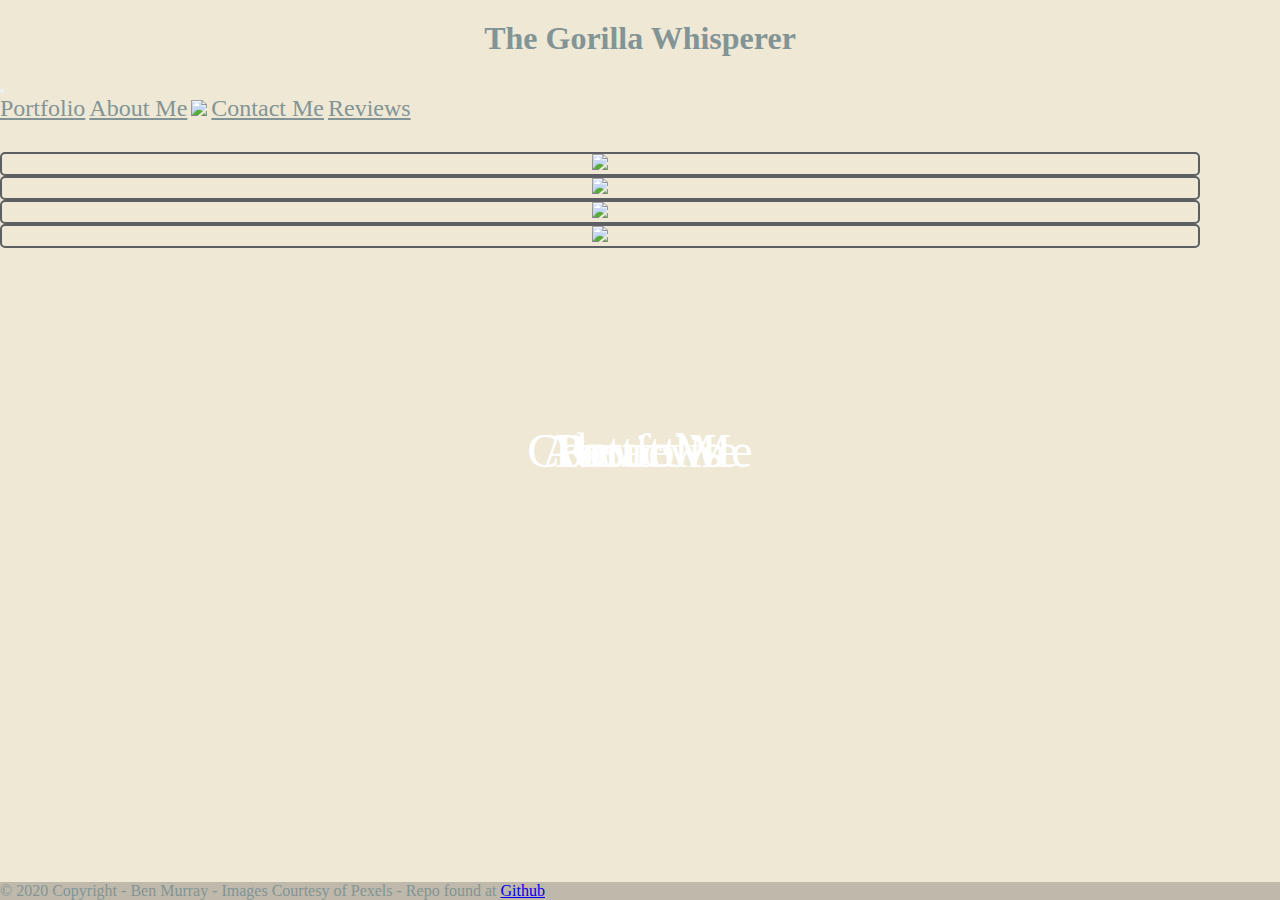
==== index.html @ a7629222 "Initial commit" ====
<!DOCTYPE html>
<html>

<head>
    <link rel="stylesheet" href="https://stackpath.bootstrapcdn.com/bootstrap/4.1.3/css/bootstrap.min.css" integrity="sha384-MCw98/SFnGE8fJT3GXwEOngsV7Zt27NXFoaoApmYm81iuXoPkFOJwJ8ERdknLPMO" crossorigin="anonymous">
  <link rel="stylesheet" href="/css/styles.css" />
  <meta content="width=device-width, initial-scale=1" name="viewport" />
  <title>The Gorilla Whisperer</title>
</head>

<body>
  <div class="title"><h1>The Gorilla Whisperer</h1></div>
  <nav class="navbar navbar-expand-lg navbar-light bg-light mx-auto">
    <button class="navbar-toggler" type="button" data-toggle="collapse" data-target="#navbarNav" aria-controls="navbarNav" aria-expanded="false" aria-label="Toggle navigation">
      <span class="navbar-toggler-icon"></span>
    </button>
    <div class="collapse navbar-collapse" id="navbarNav">
      <div class="navbar-nav mx-auto">
        <!-- <a class="nav-link" href="index.html">Home<span class="sr-only">(current)</span></a> -->
        <a class="nav-link" href="pages/portfolio.html">Portfolio</a>
        <a class="nav-link" href="pages/about.html">About Me</a>
        <a class="navbar-brand" href="index.html"><img src="images/gorilla-clip-transparent.png" class="nav-gorilla"></a>
        <a class="nav-link" href="pages/contact.html">Contact Me</a>
        <a class="nav-link" href="pages/reviews.html">Reviews</a>
      </div>
    </div>
  </nav>

  <div class="page">
    <div class="container">
      <div class="row">
        <div class="col-sm-6 col-12 splash-box">
          <a href="pages/portfolio.html"><img src="images/g0.jpg" class="splash-img">
          <div class="centered">Portfolio</div></a>
        </div>
        <div class="col-sm-6 col-12 splash-box">
          <a href="pages/about.html"><img src="images/g1.jpg" class="splash-img">
          <div class="centered">About Me</div></a>
        </div>
      </div>
      <div class="row">
        <div class="col-sm-6 col-12 splash-box" id="contact-box">
          <a href="pages/portfolio.html"><img src="images/g2.jpg" class="splash-img">
          <div class="centered">Contact Me</div></a>
        </div>
        <div class="col-sm-6 col-12 splash-box" id="review-box">
          <a href="pages/reviews.html"><img src="images/g3.jpg" class="splash-img">
          <div class="centered">Reviews</div></a>
        </div>
      </div>
    </div>
  </div>

<footer class="bg-light text-center text-lg-start footer">
  <div class="text-center p-3" style="background-color: rgba(0, 0, 0, 0.2)">
    © 2020 Copyright - Ben Murray - Images Courtesy of Pexels - Repo found at
    <a class="text-dark" href="https://github.com/BYU-CS-260-Winter-2021/lab-1-photography-website-ben-mur64">Github</a>
  </div>
</footer>

  <script src="https://code.jquery.com/jquery-3.3.1.slim.min.js" integrity="sha384-q8i/X+965DzO0rT7abK41JStQIAqVgRVzpbzo5smXKp4YfRvH+8abtTE1Pi6jizo" crossorigin="anonymous"></script>
  <script src="https://cdnjs.cloudflare.com/ajax/libs/popper.js/1.14.3/umd/popper.min.js" integrity="sha384-ZMP7rVo3mIykV+2+9J3UJ46jBk0WLaUAdn689aCwoqbBJiSnjAK/l8WvCWPIPm49" crossorigin="anonymous"></script>
  <script src="https://stackpath.bootstrapcdn.com/bootstrap/4.1.3/js/bootstrap.min.js" integrity="sha384-ChfqqxuZUCnJSK3+MXmPNIyE6ZbWh2IMqE241rYiqJxyMiZ6OW/JmZQ5stwEULTy" crossorigin="anonymous"></script>
</body>

</html>
---- css/styles.css ----
/* General */
* {
  margin: 0;
  padding: 0;
  box-sizing: border-box;
}

body {
  background-color: #eee8d5;
  color: #839496;
  height: 100vh;
  display: flex;
  flex-direction: column;
}

p {
  font-size: 1.2rem;
  margin-left: 10px;
  margin-top: 10px;
}

.title {
  display: flex;
  justify-content: center;
  text-align: center;
  padding: 20px;
}

.page {
  width: 100%;
  height: 100%;
  flex: 1;
}

.container {
  max-width: 1200px;
  padding-bottom: 60px;
}

/* Navbar */
.nav-gorilla {
  width: 100px;
}
.nav-link {
  font-size: 1.5rem;
  color: #839496;
}

.navbar {
  width: 100%;
  margin-bottom: 30px;
}

.splash-box {
  color: #44475a;
  border: 2px solid #5D6063;
  border-radius: 5px;
  max-height: 500px;
  padding: 0 !important;

  display: flex;
  align-items: center;
  justify-content: center;
  overflow: hidden;
}

/* Centered text */
.centered {
  position: absolute;
  top: 50%;
  left: 50%;
  transform: translate(-50%, -50%);
  color: white;
  font-size: 3rem;
}

.splash-img {
    height: auto;
    width: auto;
    max-width: 100%;
    max-height: 100%;
    object-fit: cover;
}

/* Box-sizing reset: //w3bits.com/?p=3225 */
html {
  box-sizing: border-box;
}

*,
*:before,
*:after {
  box-sizing: inherit;
}

/* The Masonry Container */
.masonry {
  margin: 1.5em auto;
  max-width: 1200px;
  column-gap: 1.5em;
}

/* The Masonry Brick */
.item {
  background: #fff;
  padding: 1em;
  margin: 0 0 1.5em;
}

/* Masonry on large screens */
@media only screen and (min-width: 1024px) {
  .masonry {
    column-count: 4;
  }
}

/* Masonry on medium-sized screens */
@media only screen and (max-width: 1023px) and (min-width: 768px) {
  .masonry {
    column-count: 3;
  }
}

/* Masonry on small screens */
@media only screen and (max-width: 767px) and (min-width: 540px) {
  .masonry {
    column-count: 2;
  }
}

.mason-img {
  max-width: 100%;
}
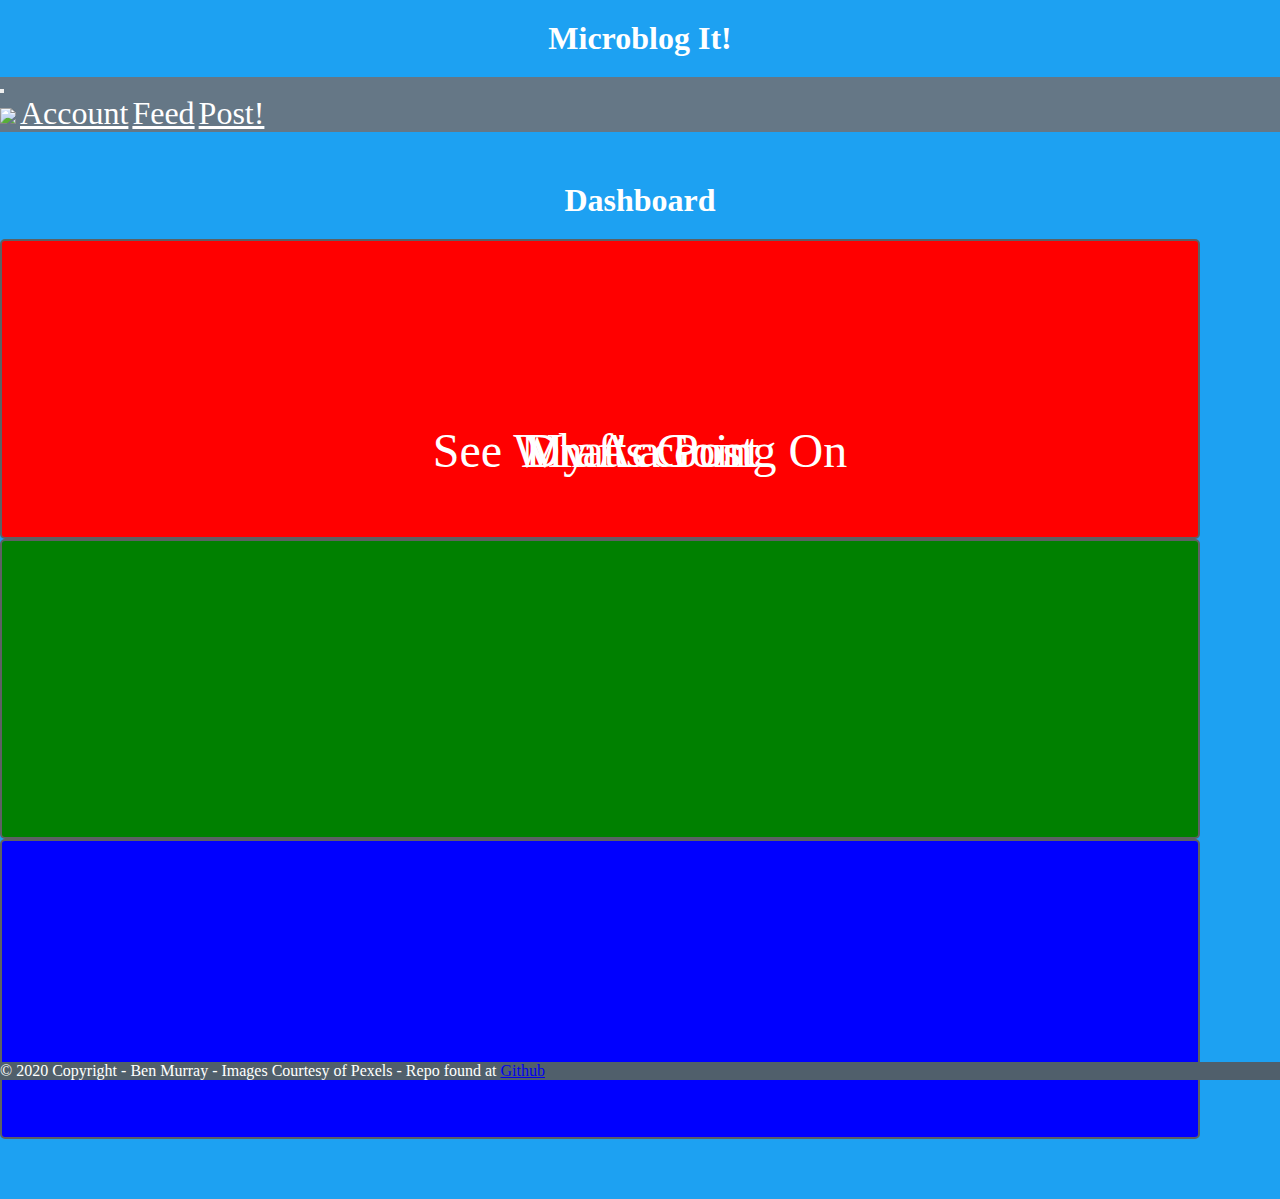
==== commit 333a2ae2: "Start account page, front page" ====
--- a/index.html
+++ b/index.html
@@ -5,53 +5,47 @@
     <link rel="stylesheet" href="https://stackpath.bootstrapcdn.com/bootstrap/4.1.3/css/bootstrap.min.css" integrity="sha384-MCw98/SFnGE8fJT3GXwEOngsV7Zt27NXFoaoApmYm81iuXoPkFOJwJ8ERdknLPMO" crossorigin="anonymous">
   <link rel="stylesheet" href="/css/styles.css" />
   <meta content="width=device-width, initial-scale=1" name="viewport" />
-  <title>The Gorilla Whisperer</title>
+  <title>MicroBlog</title>
 </head>
 
 <body>
-  <div class="title"><h1>The Gorilla Whisperer</h1></div>
-  <nav class="navbar navbar-expand-lg navbar-light bg-light mx-auto">
+  <div class="title"><h1>Microblog It!</h1></div>
+  <nav class="navbar navbar-expand-lg mx-auto">
     <button class="navbar-toggler" type="button" data-toggle="collapse" data-target="#navbarNav" aria-controls="navbarNav" aria-expanded="false" aria-label="Toggle navigation">
       <span class="navbar-toggler-icon"></span>
     </button>
     <div class="collapse navbar-collapse" id="navbarNav">
       <div class="navbar-nav mx-auto">
         <!-- <a class="nav-link" href="index.html">Home<span class="sr-only">(current)</span></a> -->
-        <a class="nav-link" href="pages/portfolio.html">Portfolio</a>
-        <a class="nav-link" href="pages/about.html">About Me</a>
-        <a class="navbar-brand" href="index.html"><img src="images/gorilla-clip-transparent.png" class="nav-gorilla"></a>
-        <a class="nav-link" href="pages/contact.html">Contact Me</a>
-        <a class="nav-link" href="pages/reviews.html">Reviews</a>
+        <a class="navbar-brand" href="index.html"><img src="images/user.png" class="nav-gorilla"></a>
+        <a class="nav-link" href="pages/account.html">Account</a>
+        <a class="nav-link" href="pages/feed.html">Feed</a>
+        <a class="nav-link" href="pages/draft.html">Post!</a>
       </div>
     </div>
   </nav>
 
   <div class="page">
+    <div class="title"><h1>Dashboard</h1></div>
+
     <div class="container">
       <div class="row">
-        <div class="col-sm-6 col-12 splash-box">
-          <a href="pages/portfolio.html"><img src="images/g0.jpg" class="splash-img">
-          <div class="centered">Portfolio</div></a>
-        </div>
-        <div class="col-sm-6 col-12 splash-box">
-          <a href="pages/about.html"><img src="images/g1.jpg" class="splash-img">
-          <div class="centered">About Me</div></a>
+        <div class="col-sm-12 col-12 home-box" id="home-feed">
+          <a href="pages/feed.html"><div class="centered">See What's Going On</div></a>
         </div>
       </div>
       <div class="row">
-        <div class="col-sm-6 col-12 splash-box" id="contact-box">
-          <a href="pages/portfolio.html"><img src="images/g2.jpg" class="splash-img">
-          <div class="centered">Contact Me</div></a>
+        <div class="col-sm-6 col-12 home-box" id="home-account">
+          <a href="pages/account.html"><div class="centered">My Account</div></a>
         </div>
-        <div class="col-sm-6 col-12 splash-box" id="review-box">
-          <a href="pages/reviews.html"><img src="images/g3.jpg" class="splash-img">
-          <div class="centered">Reviews</div></a>
+        <div class="col-sm-6 col-12 home-box" id="home-draft">
+          <a href="pages/draft.html"><div class="centered">Draft a Post</div></a>
         </div>
       </div>
     </div>
   </div>
 
-<footer class="bg-light text-center text-lg-start footer">
+<footer class="text-center text-lg-start footer">
   <div class="text-center p-3" style="background-color: rgba(0, 0, 0, 0.2)">
     © 2020 Copyright - Ben Murray - Images Courtesy of Pexels - Repo found at
     <a class="text-dark" href="https://github.com/BYU-CS-260-Winter-2021/lab-1-photography-website-ben-mur64">Github</a>
--- a/css/styles.css
+++ b/css/styles.css
@@ -6,8 +6,8 @@
 }
 
 body {
-  background-color: #eee8d5;
-  color: #839496;
+  background-color: #1DA1F2;
+  color: #FFFFFF;
   height: 100vh;
   display: flex;
   flex-direction: column;
@@ -36,26 +36,31 @@
   max-width: 1200px;
   padding-bottom: 60px;
 }
+.footer {
+  background-color: #657786;
+}
 
 /* Navbar */
 .nav-gorilla {
   width: 100px;
 }
 .nav-link {
-  font-size: 1.5rem;
-  color: #839496;
+  font-size: 2rem;
+  color: #FFFFFF;
 }
 
 .navbar {
   width: 100%;
   margin-bottom: 30px;
+  background-color: #657786;
 }
 
-.splash-box {
+.home-box {
   color: #44475a;
   border: 2px solid #5D6063;
   border-radius: 5px;
   max-height: 500px;
+  min-height: 300px;
   padding: 0 !important;
 
   display: flex;
@@ -82,6 +87,24 @@
     object-fit: cover;
 }
 
+#home-feed {
+  background-color: red;
+}
+#home-account {
+  background-color: green;
+}
+#home-draft {
+  background-color: blue;
+}
+
+
+
+
+
+
+
+
+
 /* Box-sizing reset: //w3bits.com/?p=3225 */
 html {
   box-sizing: border-box;
@@ -92,6 +115,13 @@
 *:after {
   box-sizing: inherit;
 }
+
+
+
+
+
+
+
 
 /* The Masonry Container */
 .masonry {
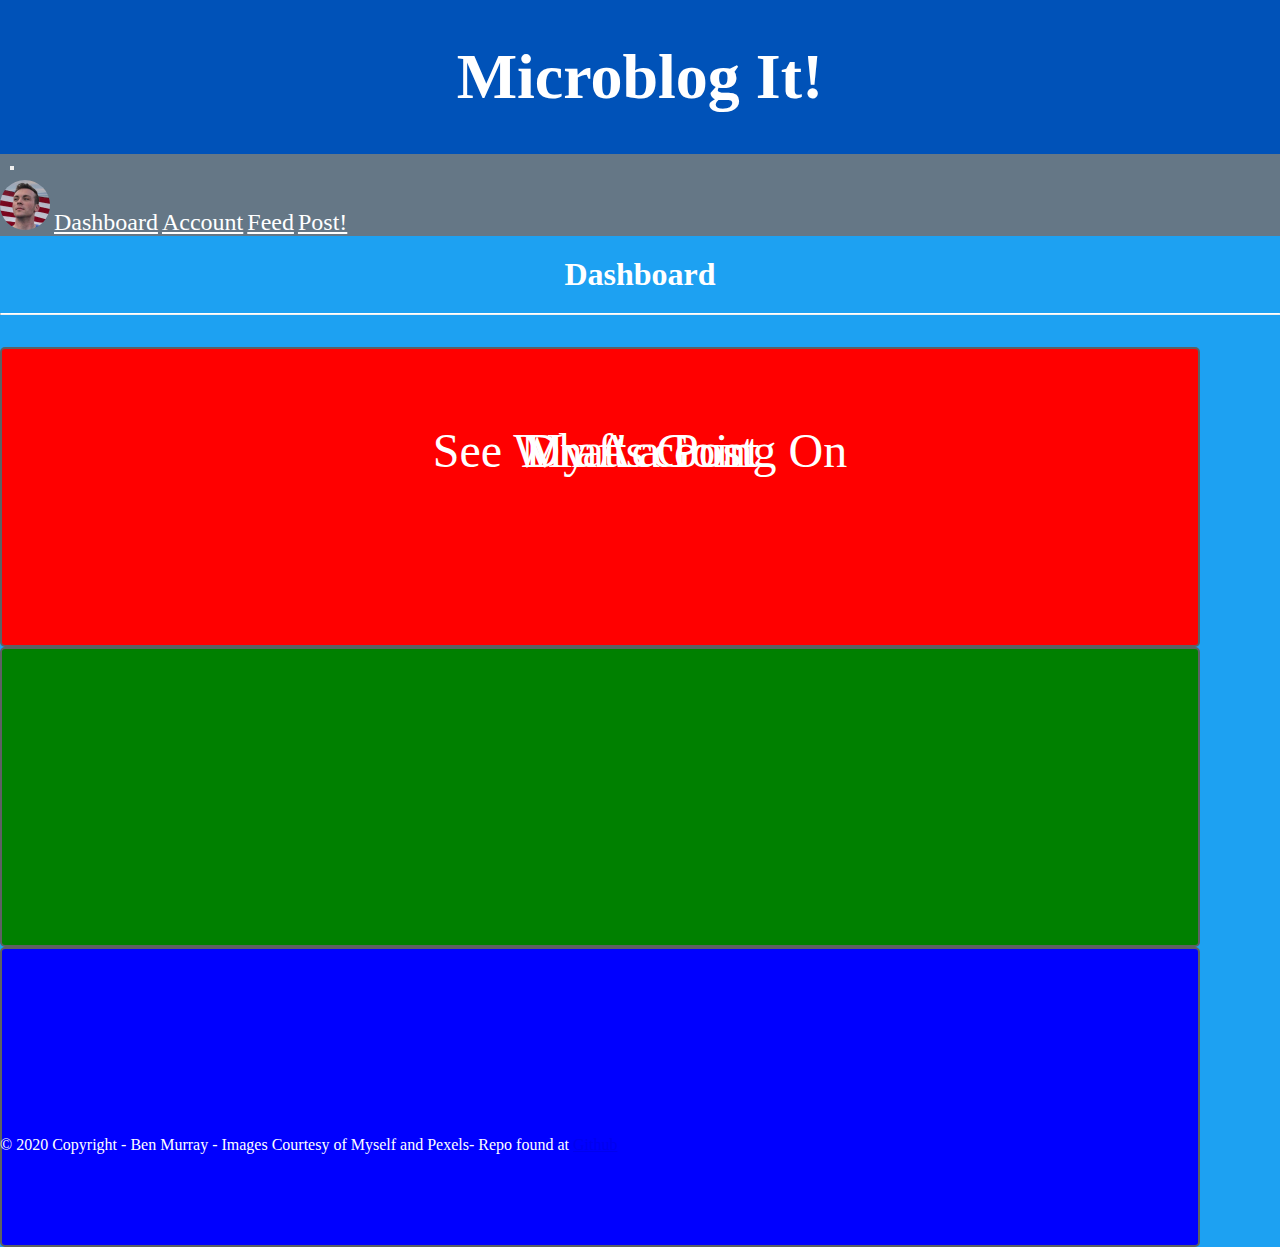
==== commit 0afc7942: "Just missing post and footer" ====
--- a/index.html
+++ b/index.html
@@ -9,25 +9,28 @@
 </head>
 
 <body>
-  <div class="title"><h1>Microblog It!</h1></div>
-  <nav class="navbar navbar-expand-lg mx-auto">
-    <button class="navbar-toggler" type="button" data-toggle="collapse" data-target="#navbarNav" aria-controls="navbarNav" aria-expanded="false" aria-label="Toggle navigation">
-      <span class="navbar-toggler-icon"></span>
-    </button>
-    <div class="collapse navbar-collapse" id="navbarNav">
-      <div class="navbar-nav mx-auto">
-        <!-- <a class="nav-link" href="index.html">Home<span class="sr-only">(current)</span></a> -->
-        <a class="navbar-brand" href="index.html"><img src="images/user.png" class="nav-gorilla"></a>
-        <a class="nav-link" href="pages/account.html">Account</a>
-        <a class="nav-link" href="pages/feed.html">Feed</a>
-        <a class="nav-link" href="pages/draft.html">Post!</a>
+  <div class="site-title"><h1>Microblog It!</h1></div>
+
+  <nav class="navbar navbar-expand-lg justify-content-between">
+    <div class="container">
+      <button class="navbar-toggler" type="button" data-toggle="collapse" data-target="#navbarNav" aria-controls="navbarNav" aria-expanded="false" aria-label="Toggle navigation">
+        <span class="navbar-toggler-icon"></span>
+      </button>
+      <div class="collapse navbar-collapse" id="navbarNav">
+        <div class="navbar-nav">
+          <a class="navbar-brand" href="pages/account.html"><img src="images/user.jpg" class="nav-circle"></a>
+          <a class="nav-link" href="index.html">Dashboard</a>
+          <a class="nav-link" href="pages/account.html">Account</a>
+          <a class="nav-link" href="pages/feed.html">Feed</a>
+          <a class="nav-link" href="pages/draft.html">Post!</a>
+        </div>
       </div>
     </div>
   </nav>
 
   <div class="page">
     <div class="title"><h1>Dashboard</h1></div>
-
+    <hr class="top">
     <div class="container">
       <div class="row">
         <div class="col-sm-12 col-12 home-box" id="home-feed">
@@ -45,12 +48,12 @@
     </div>
   </div>
 
-<footer class="text-center text-lg-start footer">
-  <div class="text-center p-3" style="background-color: rgba(0, 0, 0, 0.2)">
-    © 2020 Copyright - Ben Murray - Images Courtesy of Pexels - Repo found at
-    <a class="text-dark" href="https://github.com/BYU-CS-260-Winter-2021/lab-1-photography-website-ben-mur64">Github</a>
-  </div>
-</footer>
+  <footer class="text-center text-lg-start footer">
+    <div class="text-center p-3">
+      © 2020 Copyright - Ben Murray - Images Courtesy of Myself and Pexels- Repo found at
+      <a class="text-dark" href="https://github.com/ben-mur64/microblog">Github</a>
+    </div>
+  </footer>
 
   <script src="https://code.jquery.com/jquery-3.3.1.slim.min.js" integrity="sha384-q8i/X+965DzO0rT7abK41JStQIAqVgRVzpbzo5smXKp4YfRvH+8abtTE1Pi6jizo" crossorigin="anonymous"></script>
   <script src="https://cdnjs.cloudflare.com/ajax/libs/popper.js/1.14.3/umd/popper.min.js" integrity="sha384-ZMP7rVo3mIykV+2+9J3UJ46jBk0WLaUAdn689aCwoqbBJiSnjAK/l8WvCWPIPm49" crossorigin="anonymous"></script>
--- a/css/styles.css
+++ b/css/styles.css
@@ -13,10 +13,27 @@
   flex-direction: column;
 }
 
-p {
-  font-size: 1.2rem;
+h2 {
+  font-size: 1.5rem;
   margin-left: 10px;
   margin-top: 10px;
+}
+
+p, input, label, button {
+  font-size: 1.2rem;
+  margin: 10px;
+}
+
+.site-title {
+  background-color: #0052B8;
+  display: flex;
+  justify-content: center;
+  text-align: center;
+  padding: 40px;
+}
+
+.site-title h1 {
+  font-size: 4rem;
 }
 
 .title {
@@ -34,25 +51,28 @@
 
 .container {
   max-width: 1200px;
-  padding-bottom: 60px;
-}
-.footer {
-  background-color: #657786;
 }
 
 /* Navbar */
-.nav-gorilla {
-  width: 100px;
+.nav-circle {
+  width: 50px;
+  border-radius: 50px;
 }
 .nav-link {
-  font-size: 2rem;
+  font-size: 1.5rem;
   color: #FFFFFF;
 }
 
 .navbar {
   width: 100%;
-  margin-bottom: 30px;
   background-color: #657786;
+  padding-bottom: 0;
+  padding-top: 0;
+}
+
+hr.top {
+  border-top: 1px solid white;
+  margin-bottom: 2rem;
 }
 
 .home-box {
@@ -79,6 +99,24 @@
   font-size: 3rem;
 }
 
+/* Post Styles */
+
+.post {
+  border: 2px solid #FFFFFF;
+  border-radius: 10px;
+  padding: 5px;
+}
+
+.post-img {
+  width: 150px;
+  border-radius: 50px;
+  border-color: blue;
+  border-width: 3px;
+}
+
+.post-user {
+  font-weight: bold;
+}
 .splash-img {
     height: auto;
     width: auto;
@@ -99,12 +137,6 @@
 
 
 
-
-
-
-
-
-
 /* Box-sizing reset: //w3bits.com/?p=3225 */
 html {
   box-sizing: border-box;
@@ -115,49 +147,3 @@
 *:after {
   box-sizing: inherit;
 }
-
-
-
-
-
-
-
-
-/* The Masonry Container */
-.masonry {
-  margin: 1.5em auto;
-  max-width: 1200px;
-  column-gap: 1.5em;
-}
-
-/* The Masonry Brick */
-.item {
-  background: #fff;
-  padding: 1em;
-  margin: 0 0 1.5em;
-}
-
-/* Masonry on large screens */
-@media only screen and (min-width: 1024px) {
-  .masonry {
-    column-count: 4;
-  }
-}
-
-/* Masonry on medium-sized screens */
-@media only screen and (max-width: 1023px) and (min-width: 768px) {
-  .masonry {
-    column-count: 3;
-  }
-}
-
-/* Masonry on small screens */
-@media only screen and (max-width: 767px) and (min-width: 540px) {
-  .masonry {
-    column-count: 2;
-  }
-}
-
-.mason-img {
-  max-width: 100%;
-}
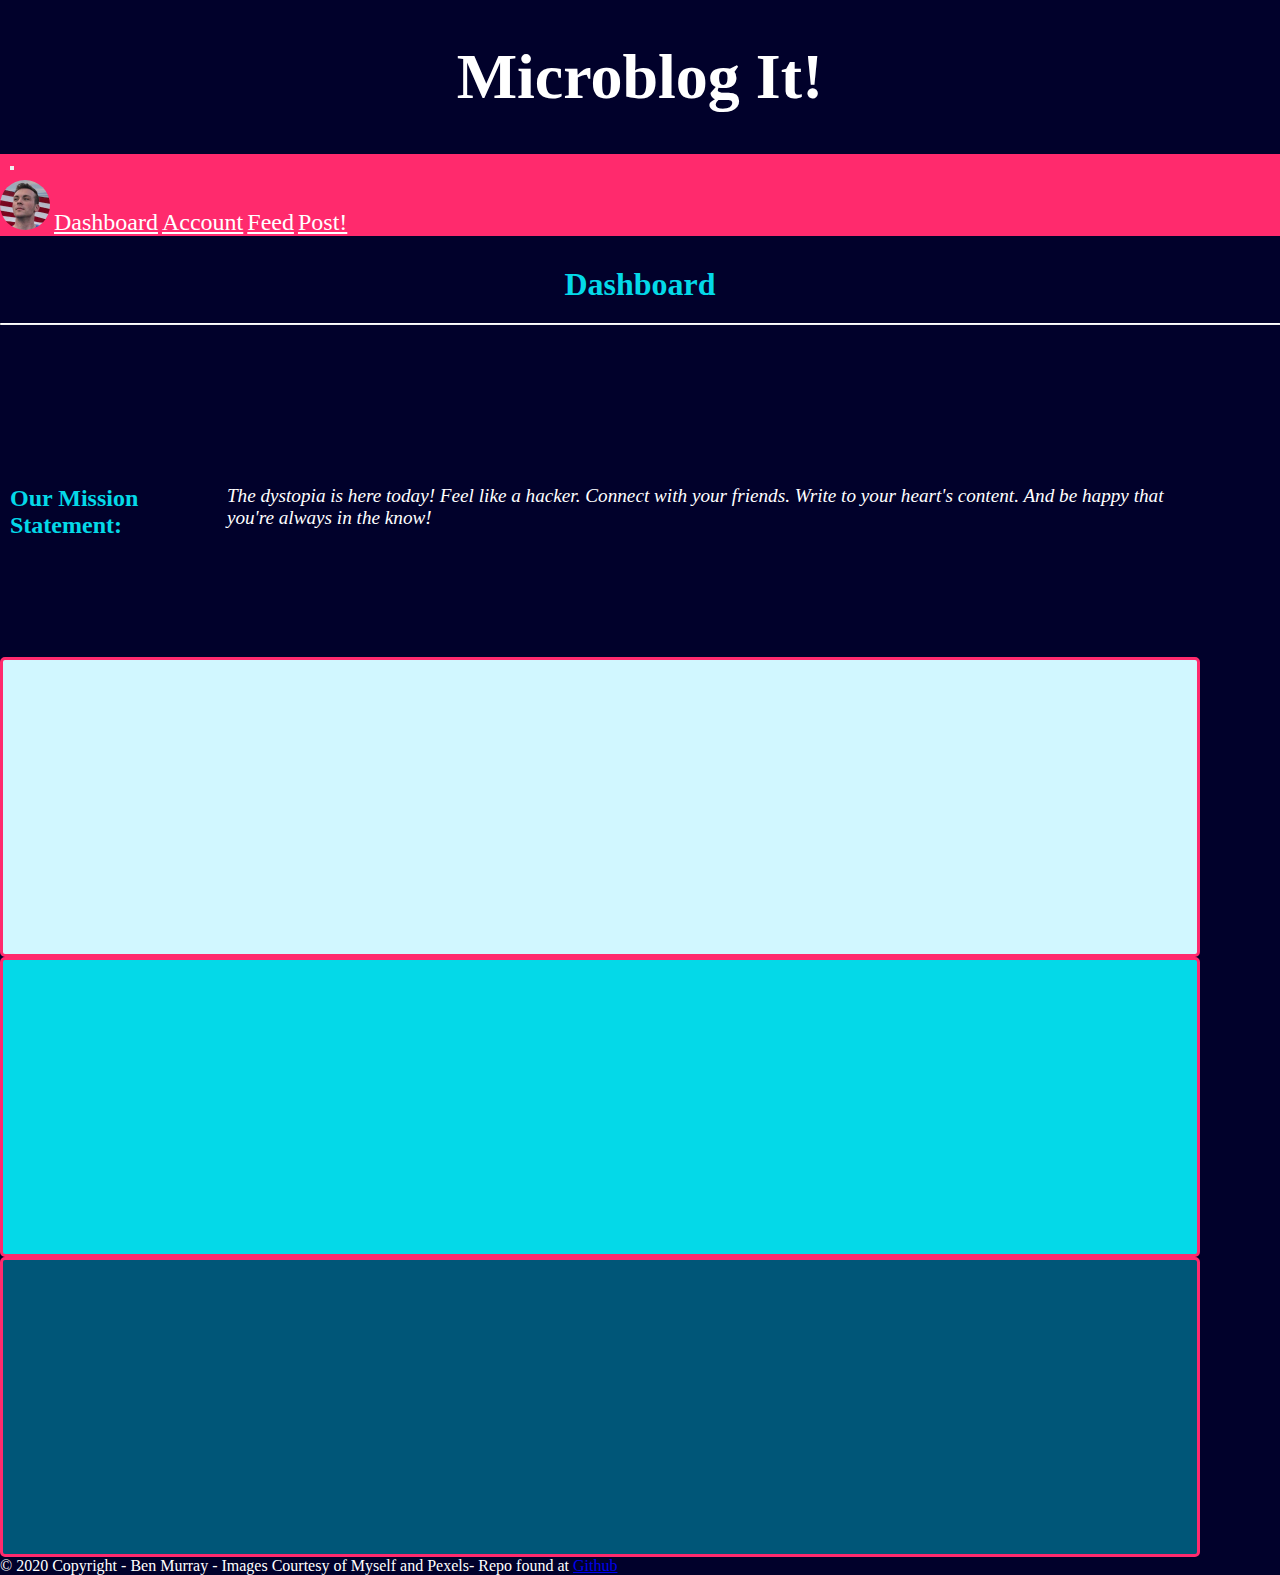
==== commit 4ca2fac2: "Change color scheme, finally fix footer" ====
--- a/index.html
+++ b/index.html
@@ -9,51 +9,63 @@
 </head>
 
 <body>
+  <div class="page-wrapper">
   <div class="site-title"><h1>Microblog It!</h1></div>
 
-  <nav class="navbar navbar-expand-lg justify-content-between">
-    <div class="container">
-      <button class="navbar-toggler" type="button" data-toggle="collapse" data-target="#navbarNav" aria-controls="navbarNav" aria-expanded="false" aria-label="Toggle navigation">
-        <span class="navbar-toggler-icon"></span>
-      </button>
-      <div class="collapse navbar-collapse" id="navbarNav">
-        <div class="navbar-nav">
-          <a class="navbar-brand" href="pages/account.html"><img src="images/user.jpg" class="nav-circle"></a>
-          <a class="nav-link" href="index.html">Dashboard</a>
-          <a class="nav-link" href="pages/account.html">Account</a>
-          <a class="nav-link" href="pages/feed.html">Feed</a>
-          <a class="nav-link" href="pages/draft.html">Post!</a>
+    <nav class="navbar navbar-expand-lg justify-content-between">
+      <div class="container">
+        <button class="navbar-toggler" type="button" data-toggle="collapse" data-target="#navbarNav" aria-controls="navbarNav" aria-expanded="false" aria-label="Toggle navigation">
+          <span class="navbar-toggler-icon"></span>
+        </button>
+        <div class="collapse navbar-collapse" id="navbarNav">
+          <div class="navbar-nav">
+            <a class="navbar-brand" href="pages/account.html"><img src="images/user.jpg" class="nav-circle"></a>
+            <a class="nav-link" href="index.html">Dashboard</a>
+            <a class="nav-link" href="pages/account.html">Account</a>
+            <a class="nav-link" href="pages/feed.html">Feed</a>
+            <a class="nav-link" href="pages/draft.html">Post!</a>
+          </div>
+        </div>
+      </div>
+    </nav>
+
+    <div class="page">
+      <div class="title"><h1>Dashboard</h1></div>
+      <hr class="top">
+      <div class="container">
+        <div class="row">
+          <div class="col-sm-12 col-12" id="mission-box">
+              <h2>Our Mission Statement:</h2>
+              <p><em>
+                  The dystopia is here today!
+                  Feel like a hacker.
+                  Connect with your friends.
+                  Write to your heart's content.
+                  And be happy that you're always in the know!
+              </em></p>
+          </div>
+        </div>
+        <div class="row">
+          <div class="col-sm-4 col-12 home-box" id="home-feed">
+            <a href="pages/feed.html"><div class="centered">My Feed</div></a>
+          </div>
+          <div class="col-sm-4 col-12 home-box" id="home-account">
+            <a href="pages/account.html"><div class="centered">My Account</div></a>
+          </div>
+          <div class="col-sm-4 col-12 home-box" id="home-draft">
+            <a href="pages/draft.html"><div class="centered">Post Something</div></a>
+          </div>
         </div>
       </div>
     </div>
-  </nav>
 
-  <div class="page">
-    <div class="title"><h1>Dashboard</h1></div>
-    <hr class="top">
-    <div class="container">
-      <div class="row">
-        <div class="col-sm-12 col-12 home-box" id="home-feed">
-          <a href="pages/feed.html"><div class="centered">See What's Going On</div></a>
-        </div>
+    <footer class="text-center text-lg-start footer">
+      <div class="text-center p-3">
+        © 2020 Copyright - Ben Murray - Images Courtesy of Myself and Pexels- Repo found at
+        <a class="text-dark" href="https://github.com/ben-mur64/microblog">Github</a>
       </div>
-      <div class="row">
-        <div class="col-sm-6 col-12 home-box" id="home-account">
-          <a href="pages/account.html"><div class="centered">My Account</div></a>
-        </div>
-        <div class="col-sm-6 col-12 home-box" id="home-draft">
-          <a href="pages/draft.html"><div class="centered">Draft a Post</div></a>
-        </div>
-      </div>
-    </div>
+    </footer>
   </div>
-
-  <footer class="text-center text-lg-start footer">
-    <div class="text-center p-3">
-      © 2020 Copyright - Ben Murray - Images Courtesy of Myself and Pexels- Repo found at
-      <a class="text-dark" href="https://github.com/ben-mur64/microblog">Github</a>
-    </div>
-  </footer>
 
   <script src="https://code.jquery.com/jquery-3.3.1.slim.min.js" integrity="sha384-q8i/X+965DzO0rT7abK41JStQIAqVgRVzpbzo5smXKp4YfRvH+8abtTE1Pi6jizo" crossorigin="anonymous"></script>
   <script src="https://cdnjs.cloudflare.com/ajax/libs/popper.js/1.14.3/umd/popper.min.js" integrity="sha384-ZMP7rVo3mIykV+2+9J3UJ46jBk0WLaUAdn689aCwoqbBJiSnjAK/l8WvCWPIPm49" crossorigin="anonymous"></script>
--- a/css/styles.css
+++ b/css/styles.css
@@ -5,10 +5,15 @@
   box-sizing: border-box;
 }
 
+html {
+  height: 100%;
+}
+
 body {
-  background-color: #1DA1F2;
+  /* background-color: #1DA1F2; */
+  background-color: #01012b;
   color: #FFFFFF;
-  height: 100vh;
+  height: 100%;
   display: flex;
   flex-direction: column;
 }
@@ -17,6 +22,7 @@
   font-size: 1.5rem;
   margin-left: 10px;
   margin-top: 10px;
+  color: #04d9e8;
 }
 
 p, input, label, button {
@@ -24,8 +30,14 @@
   margin: 10px;
 }
 
+.page-wrapper {
+  height: 100%;
+  display: flex;
+  flex-direction: column;
+}
+
 .site-title {
-  background-color: #0052B8;
+  /* background-color: #0052B8; */
   display: flex;
   justify-content: center;
   text-align: center;
@@ -37,20 +49,31 @@
 }
 
 .title {
+  color: #04d9e8;
   display: flex;
   justify-content: center;
   text-align: center;
   padding: 20px;
+  padding-top: 30px;
 }
 
 .page {
-  width: 100%;
-  height: 100%;
-  flex: 1;
+  flex-grow: 1;
 }
 
 .container {
   max-width: 1200px;
+}
+
+.button {
+  background-color: #ff2a6d; /* Green */
+  border: none;
+  color: white;
+  padding: 10px 20px;
+  text-align: center;
+  text-decoration: none;
+  display: inline-block;
+  font-size: 16px;
 }
 
 /* Navbar */
@@ -65,7 +88,8 @@
 
 .navbar {
   width: 100%;
-  background-color: #657786;
+  /* background-color: #657786; */
+  background-color: #ff2a6d;
   padding-bottom: 0;
   padding-top: 0;
 }
@@ -76,8 +100,7 @@
 }
 
 .home-box {
-  color: #44475a;
-  border: 2px solid #5D6063;
+  border: 3px solid #ff2a6d;
   border-radius: 5px;
   max-height: 500px;
   min-height: 300px;
@@ -95,14 +118,14 @@
   top: 50%;
   left: 50%;
   transform: translate(-50%, -50%);
-  color: white;
-  font-size: 3rem;
+  color: #01012b;
+  font-size: 2.5rem;
 }
 
 /* Post Styles */
 
 .post {
-  border: 2px solid #FFFFFF;
+  border: 2px solid #ff2a6d;
   border-radius: 10px;
   padding: 5px;
 }
@@ -116,6 +139,7 @@
 
 .post-user {
   font-weight: bold;
+  color: #04d9e8;
 }
 .splash-img {
     height: auto;
@@ -125,14 +149,25 @@
     object-fit: cover;
 }
 
+#mission-box {
+  max-height: 500px;
+  min-height: 300px;
+  padding: 0 !important;
+
+  display: flex;
+  align-items: center;
+  justify-content: center;
+  font-size: 2rem;
+}
+
 #home-feed {
-  background-color: red;
+  background-color: #d1f7ff;
 }
 #home-account {
-  background-color: green;
+  background-color: #04d9e8;
 }
 #home-draft {
-  background-color: blue;
+  background-color: #005678;
 }
 
 
